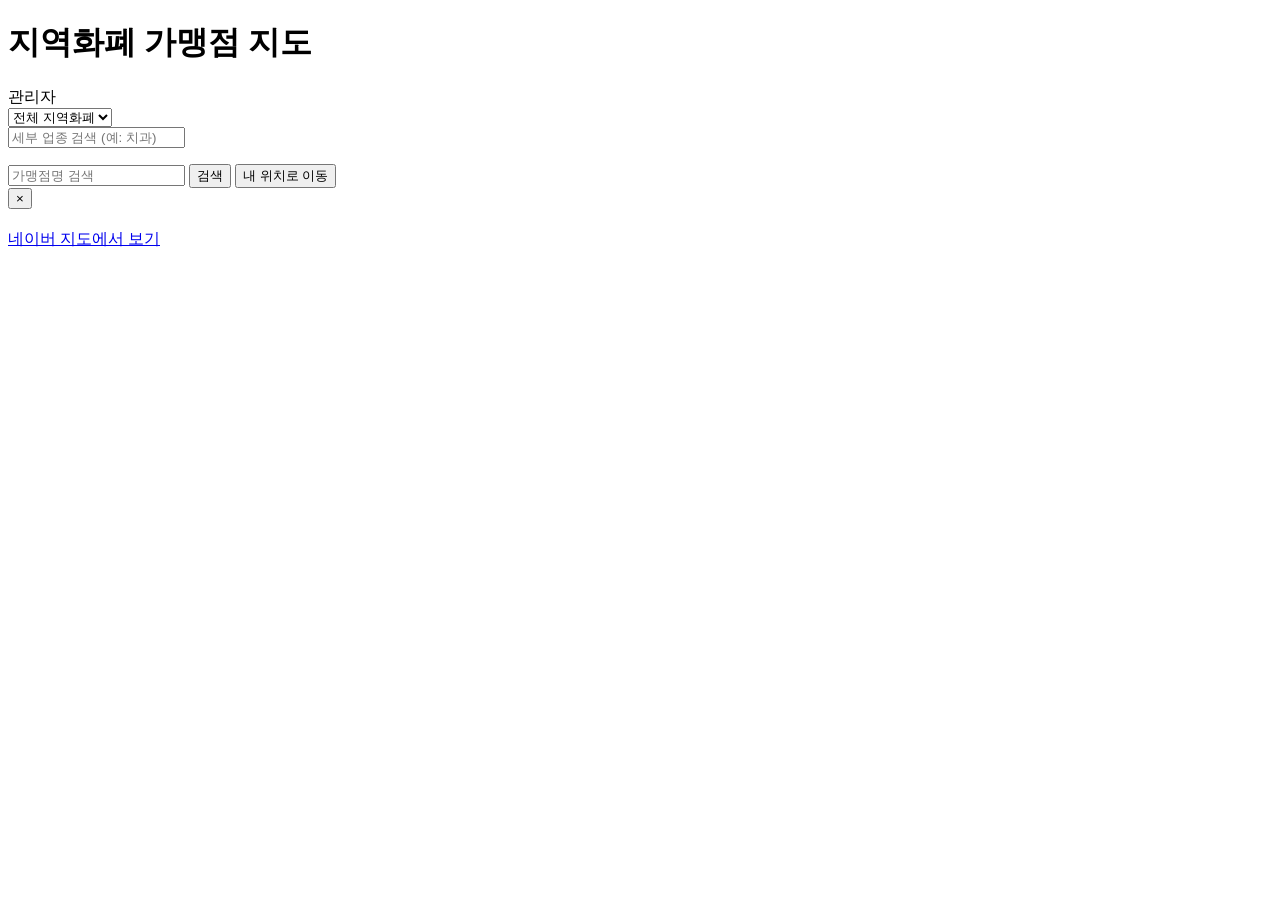
==== src/main/resources/templates/index.html @ 4648262c "Open Naver Map place search in a popup when a store marker is clicked Place IDs aren't available, so" ====
<!DOCTYPE html>
<html lang="ko" xmlns:th="http://www.thymeleaf.org">
<head>
    <meta charset="UTF-8" />
    <meta name="viewport" content="width=device-width, initial-scale=1.0" />
    <title>지역화폐 가맹점 지도</title>
    <link rel="stylesheet" th:href="@{/css/style.css}" />
</head>
<body>
    <header class="app-header">
        <h1>지역화폐 가맹점 지도</h1>
        <a class="admin-link" th:href="@{/admin/stores}">관리자</a>
    </header>

    <section class="filter-bar">
        <select id="currencyTypeSelect">
            <option value="">전체 지역화폐</option>
        </select>
        <div class="category-search">
            <input id="categoryInput" type="text" placeholder="세부 업종 검색 (예: 치과)" autocomplete="off" />
            <ul id="categorySuggestions" class="category-suggestions hidden"></ul>
        </div>
        <input id="keywordInput" type="text" placeholder="가맹점명 검색" />
        <button id="searchButton" type="button">검색</button>
        <button id="locateButton" type="button">내 위치로 이동</button>
    </section>

    <section id="categoryChips" class="category-chips" aria-label="업종 필터"></section>

    <main>
        <div id="map"></div>
        <aside id="storeList" aria-label="가맹점 목록"></aside>
    </main>

    <div id="storeDetail" class="store-detail hidden">
        <button id="closeDetailButton" type="button" class="close-btn">&times;</button>
        <h2 id="detailName"></h2>
        <p id="detailAddress"></p>
        <p id="detailPhone"></p>
        <p id="detailCategory"></p>
        <p id="detailCurrency"></p>
        <a id="detailNaverLink" href="#" target="_blank" rel="noopener">네이버 지도에서 보기</a>
    </div>

    <script th:src="|https://oapi.map.naver.com/openapi/v3/maps.js?ncpKeyId=${naverClientId}|"></script>
    <script th:src="@{/js/map.js}"></script>
</body>
</html>
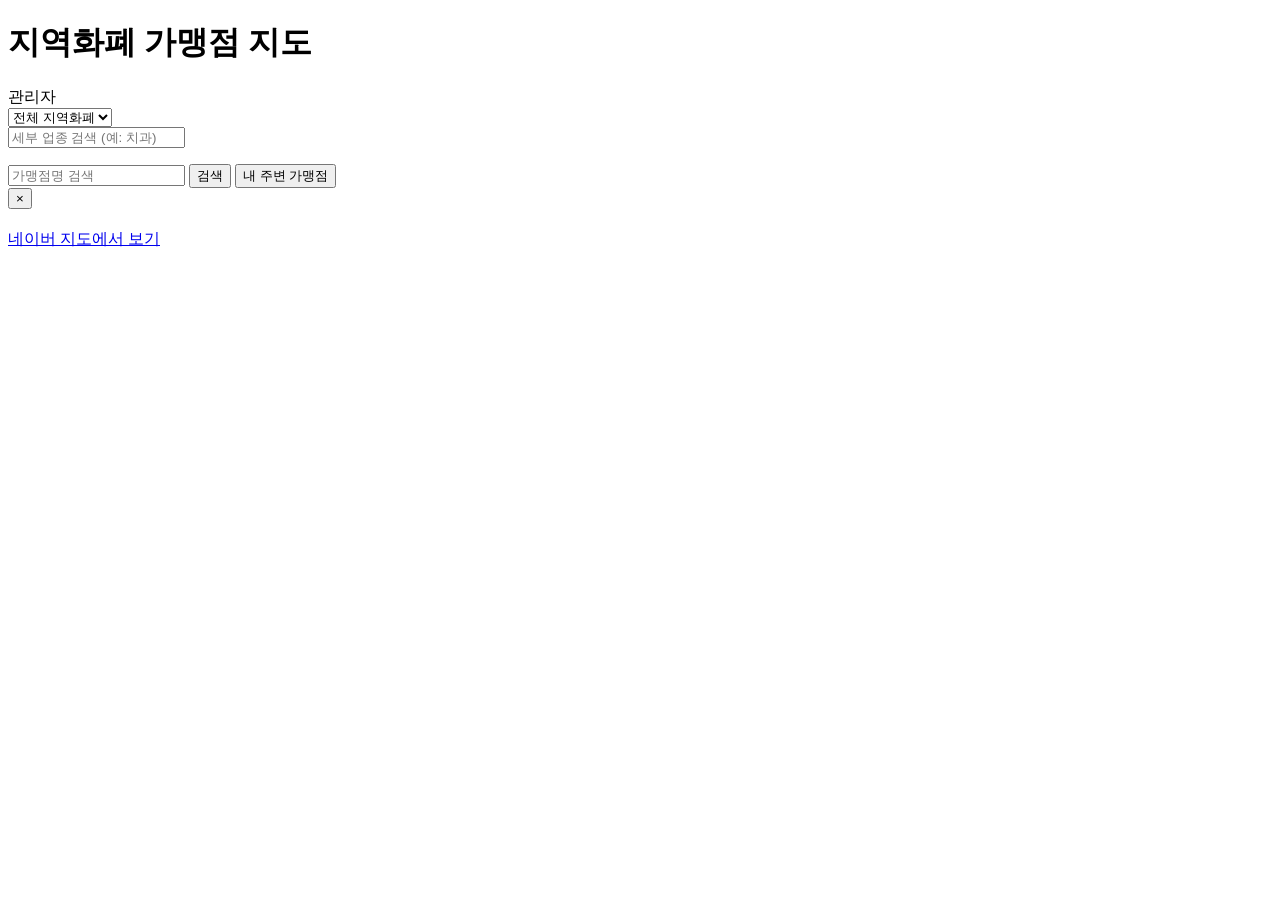
==== commit 1b92a336: "Move map to current location and mark it when '내 주변 가맹점' is clicked The locate button now zooms to l" ====
--- a/src/main/resources/templates/index.html
+++ b/src/main/resources/templates/index.html
@@ -22,7 +22,7 @@
         </div>
         <input id="keywordInput" type="text" placeholder="가맹점명 검색" />
         <button id="searchButton" type="button">검색</button>
-        <button id="locateButton" type="button">내 위치로 이동</button>
+        <button id="locateButton" type="button">내 주변 가맹점</button>
     </section>
 
     <section id="categoryChips" class="category-chips" aria-label="업종 필터"></section>
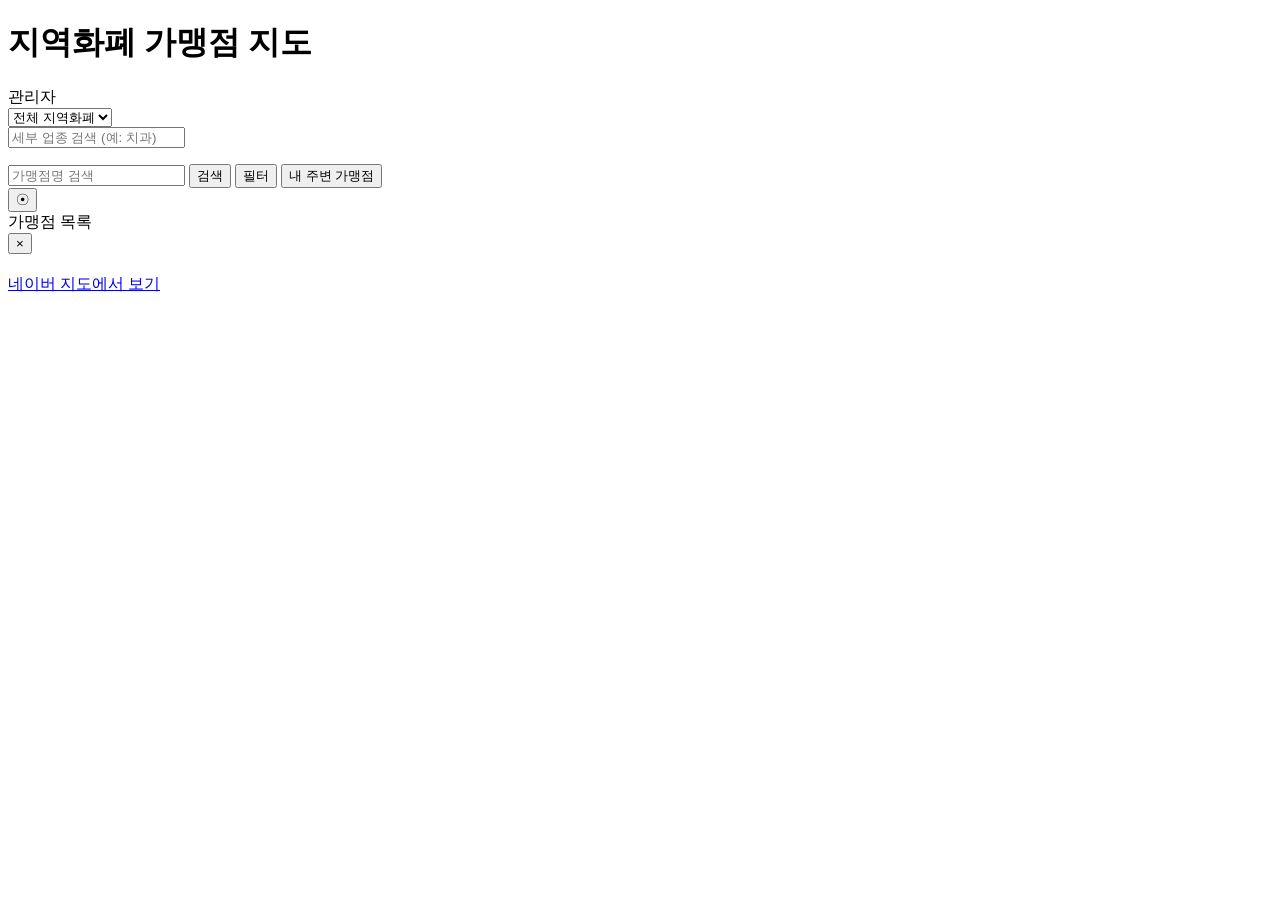
==== commit 4a0f3ecb: "Enlarge map on mobile portrait with compact search and bottom-sheet list Collapse filters behind a t" ====
--- a/src/main/resources/templates/index.html
+++ b/src/main/resources/templates/index.html
@@ -6,7 +6,7 @@
     <title>지역화폐 가맹점 지도</title>
     <link rel="stylesheet" th:href="@{/css/style.css}" />
 </head>
-<body>
+<body class="map-page">
     <header class="app-header">
         <h1>지역화폐 가맹점 지도</h1>
         <a class="admin-link" th:href="@{/admin/stores}">관리자</a>
@@ -22,6 +22,7 @@
         </div>
         <input id="keywordInput" type="text" placeholder="가맹점명 검색" />
         <button id="searchButton" type="button">검색</button>
+        <button id="filterToggle" type="button" class="filter-toggle" aria-expanded="false" aria-label="필터 열기">필터</button>
         <button id="locateButton" type="button">내 주변 가맹점</button>
     </section>
 
@@ -29,7 +30,14 @@
 
     <main>
         <div id="map"></div>
-        <aside id="storeList" aria-label="가맹점 목록"></aside>
+        <button id="locateFab" type="button" class="locate-fab" aria-label="내 주변 가맹점">&#9737;</button>
+        <aside id="listPanel" class="list-panel">
+            <div id="sheetHandle" class="sheet-handle" role="button" tabindex="0" aria-label="가맹점 목록 펼치기/접기">
+                <span class="sheet-grip"></span>
+                <span id="sheetSummary" class="sheet-summary">가맹점 목록</span>
+            </div>
+            <div id="storeList" aria-label="가맹점 목록"></div>
+        </aside>
     </main>
 
     <div id="storeDetail" class="store-detail hidden">
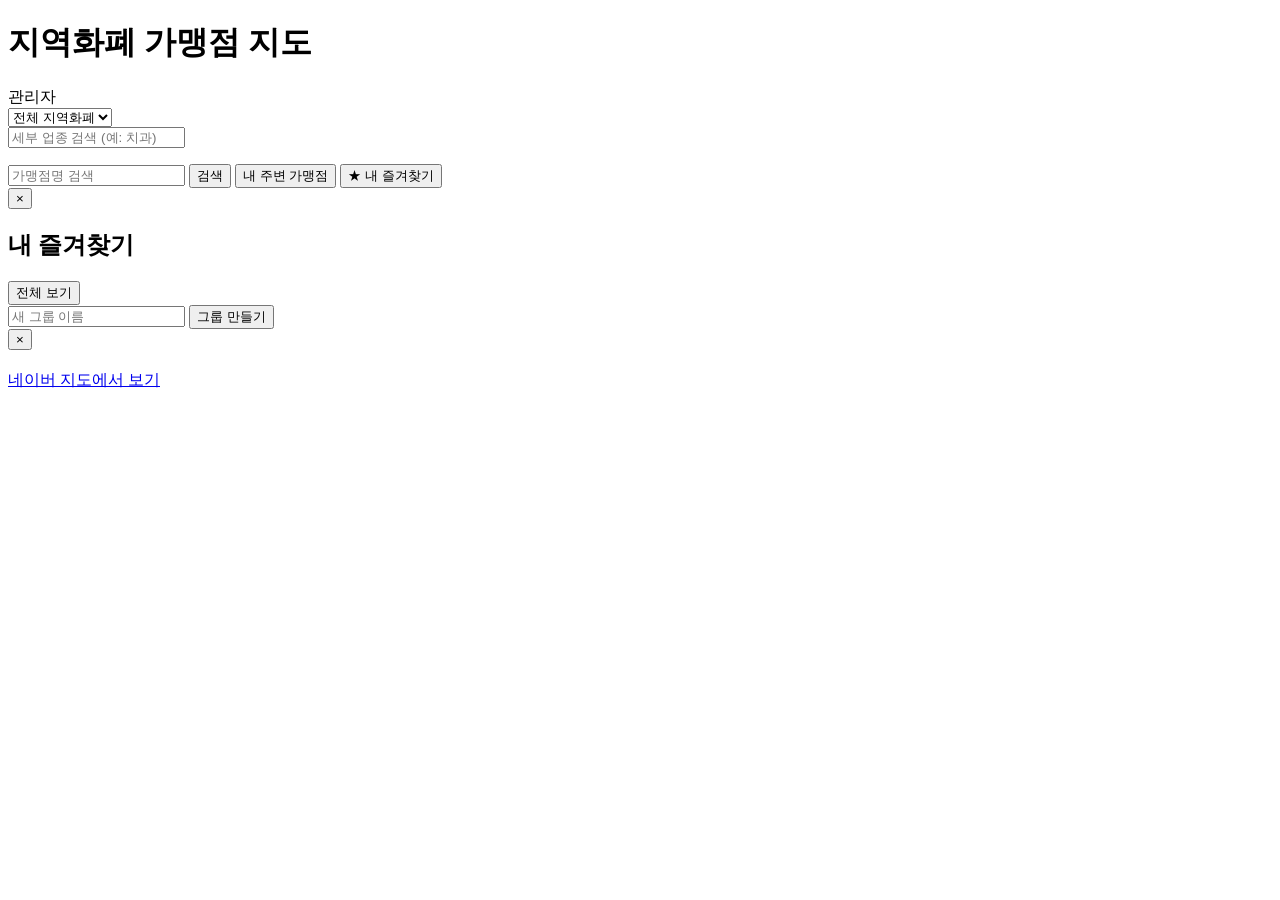
==== commit 87341c11: "Add per-user favorite groups and stop auto-opening Naver popup Logged-in users can create multiple f" ====
--- a/src/main/resources/templates/index.html
+++ b/src/main/resources/templates/index.html
@@ -9,7 +9,10 @@
 <body class="map-page">
     <header class="app-header">
         <h1>지역화폐 가맹점 지도</h1>
-        <a class="admin-link" th:href="@{/admin/stores}">관리자</a>
+        <div class="header-actions">
+            <span id="authArea" class="auth-area"></span>
+            <a class="admin-link" th:href="@{/admin/stores}">관리자</a>
+        </div>
     </header>
 
     <section class="filter-bar">
@@ -22,23 +25,30 @@
         </div>
         <input id="keywordInput" type="text" placeholder="가맹점명 검색" />
         <button id="searchButton" type="button">검색</button>
-        <button id="filterToggle" type="button" class="filter-toggle" aria-expanded="false" aria-label="필터 열기">필터</button>
         <button id="locateButton" type="button">내 주변 가맹점</button>
+        <button id="favoritePanelButton" type="button" class="favorite-panel-btn">★ 내 즐겨찾기</button>
     </section>
 
     <section id="categoryChips" class="category-chips" aria-label="업종 필터"></section>
 
     <main>
         <div id="map"></div>
-        <button id="locateFab" type="button" class="locate-fab" aria-label="내 주변 가맹점">&#9737;</button>
-        <aside id="listPanel" class="list-panel">
-            <div id="sheetHandle" class="sheet-handle" role="button" tabindex="0" aria-label="가맹점 목록 펼치기/접기">
-                <span class="sheet-grip"></span>
-                <span id="sheetSummary" class="sheet-summary">가맹점 목록</span>
-            </div>
-            <div id="storeList" aria-label="가맹점 목록"></div>
-        </aside>
+        <aside id="storeList" aria-label="가맹점 목록"></aside>
     </main>
+
+    <aside id="favoritePanel" class="favorite-panel hidden" aria-label="내 즐겨찾기 그룹">
+        <button id="closeFavoritePanel" type="button" class="close-btn" aria-label="닫기">&times;</button>
+        <h2>내 즐겨찾기</h2>
+        <div id="favoriteFilterStatus" class="fav-filter-status hidden">
+            <span id="favoriteFilterText"></span>
+            <button id="clearFavoriteFilter" type="button" class="fav-link">전체 보기</button>
+        </div>
+        <div id="favoriteGroupList"></div>
+        <div class="fav-new-group">
+            <input id="newGroupName" type="text" maxlength="50" placeholder="새 그룹 이름" />
+            <button id="addGroupButton" type="button">그룹 만들기</button>
+        </div>
+    </aside>
 
     <div id="storeDetail" class="store-detail hidden">
         <button id="closeDetailButton" type="button" class="close-btn">&times;</button>
@@ -47,10 +57,13 @@
         <p id="detailPhone"></p>
         <p id="detailCategory"></p>
         <p id="detailCurrency"></p>
+        <div id="detailGroups" class="detail-groups"></div>
         <a id="detailNaverLink" href="#" target="_blank" rel="noopener">네이버 지도에서 보기</a>
     </div>
 
     <script th:src="|https://oapi.map.naver.com/openapi/v3/maps.js?ncpKeyId=${naverClientId}|"></script>
+    <script th:src="@{/js/auth.js}"></script>
+    <script th:src="@{/js/favorites.js}"></script>
     <script th:src="@{/js/map.js}"></script>
 </body>
 </html>
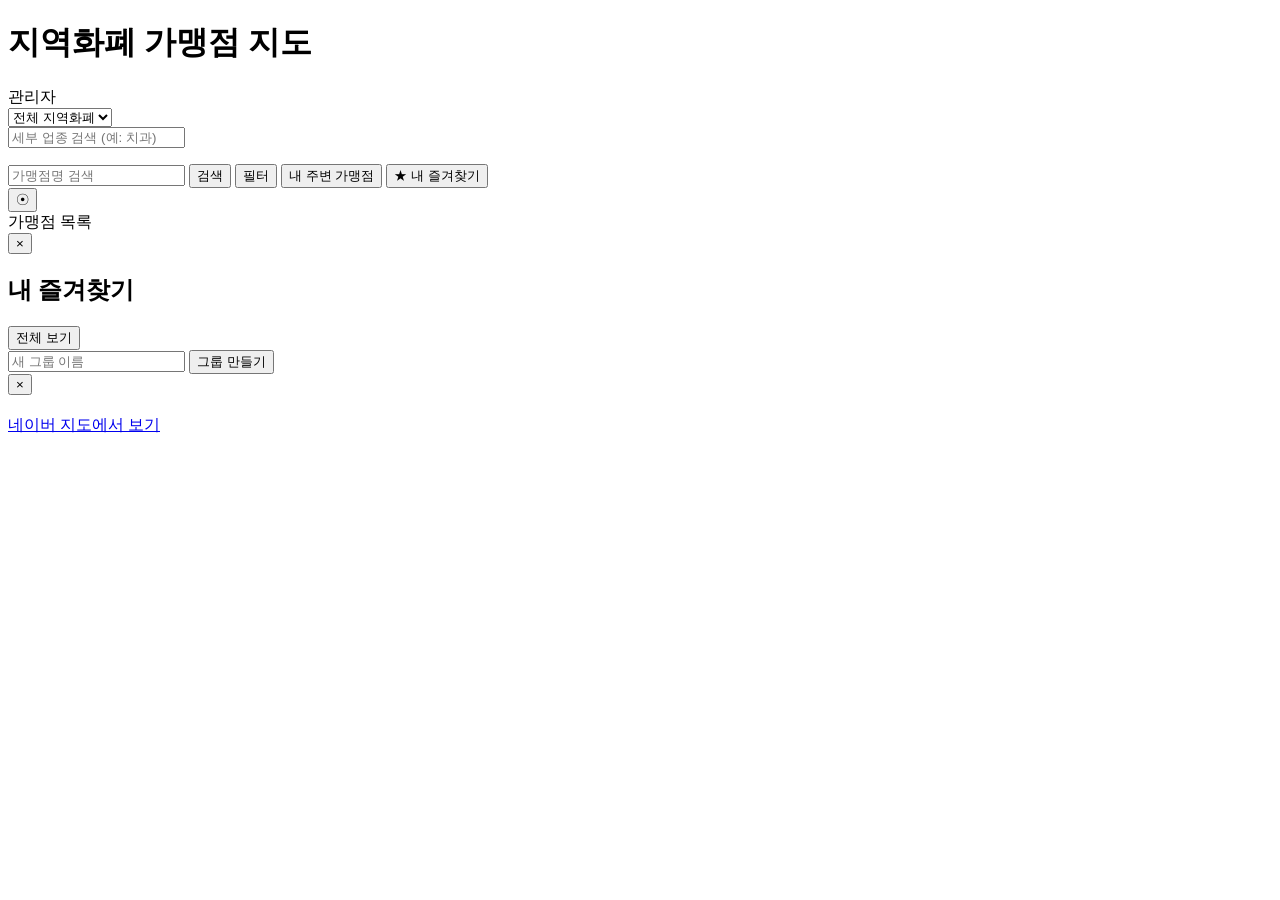
==== commit 0d52911b: "Merge pull request #10 from RiverCastle/claude/user-login-design-370e62 카카오 소셜 로그인 + JWT 쿠키 인증 추가" ====
--- a/src/main/resources/templates/index.html
+++ b/src/main/resources/templates/index.html
@@ -25,6 +25,7 @@
         </div>
         <input id="keywordInput" type="text" placeholder="가맹점명 검색" />
         <button id="searchButton" type="button">검색</button>
+        <button id="filterToggle" type="button" class="filter-toggle" aria-expanded="false" aria-label="필터 열기">필터</button>
         <button id="locateButton" type="button">내 주변 가맹점</button>
         <button id="favoritePanelButton" type="button" class="favorite-panel-btn">★ 내 즐겨찾기</button>
     </section>
@@ -33,7 +34,14 @@
 
     <main>
         <div id="map"></div>
-        <aside id="storeList" aria-label="가맹점 목록"></aside>
+        <button id="locateFab" type="button" class="locate-fab" aria-label="내 주변 가맹점">&#9737;</button>
+        <aside id="listPanel" class="list-panel">
+            <div id="sheetHandle" class="sheet-handle" role="button" tabindex="0" aria-label="가맹점 목록 펼치기/접기">
+                <span class="sheet-grip"></span>
+                <span id="sheetSummary" class="sheet-summary">가맹점 목록</span>
+            </div>
+            <div id="storeList" aria-label="가맹점 목록"></div>
+        </aside>
     </main>
 
     <aside id="favoritePanel" class="favorite-panel hidden" aria-label="내 즐겨찾기 그룹">
